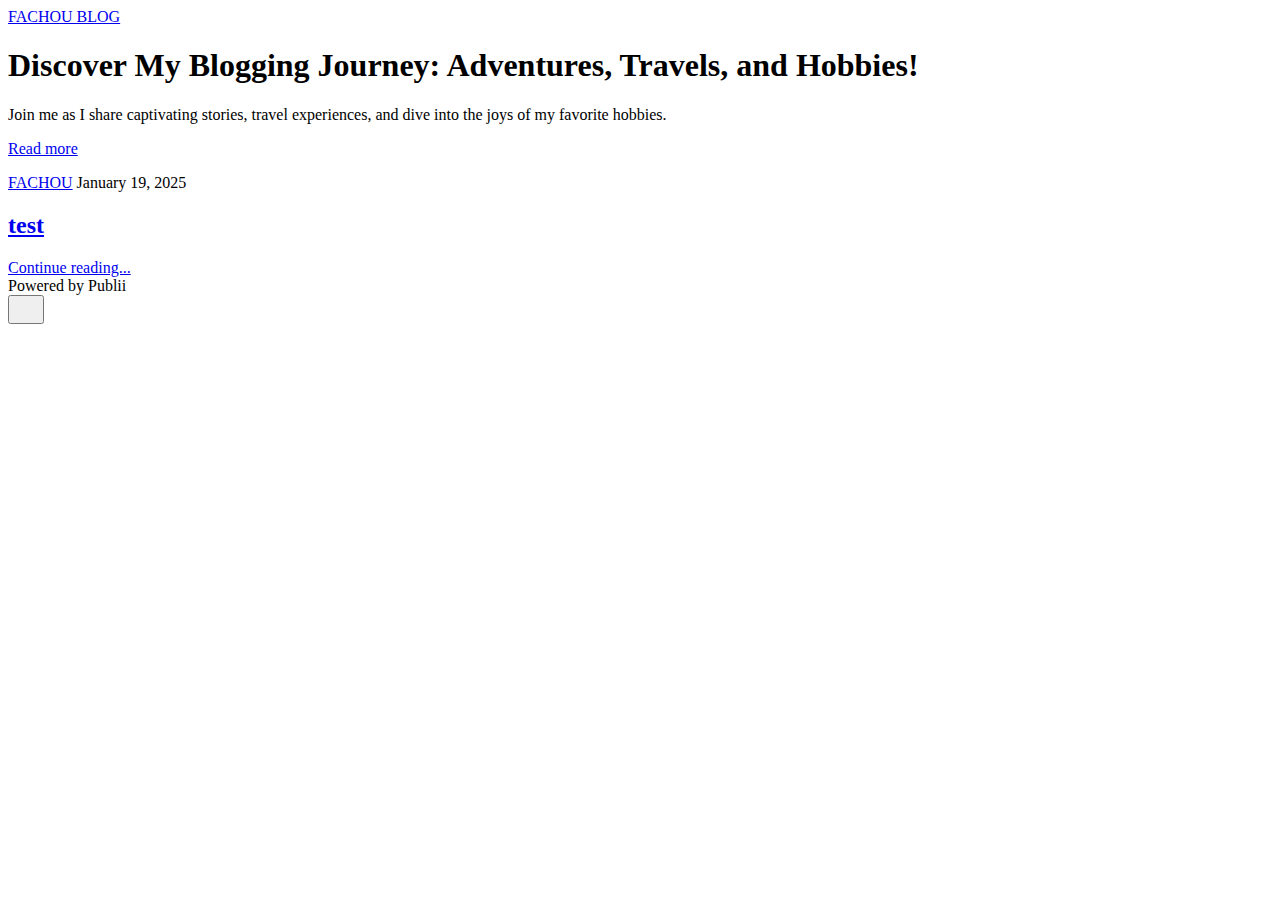
==== index.html @ 56123db3 "Updated from Publii" ====
<!DOCTYPE html><html lang="en-gb"><head><meta charset="utf-8"><meta http-equiv="X-UA-Compatible" content="IE=edge"><meta name="viewport" content="width=device-width,initial-scale=1"><title>FACHOU BLOG</title><meta name="generator" content="Publii Open-Source CMS for Static Site"><link rel="canonical" href="https://tk.154870.xyz/"><link rel="alternate" type="application/atom+xml" href="https://tk.154870.xyz/feed.xml"><link rel="alternate" type="application/json" href="https://tk.154870.xyz/feed.json"><meta property="og:title" content="FACHOU BLOG"><meta property="og:site_name" content="FACHOU BLOG"><meta property="og:description" content=""><meta property="og:url" content="https://tk.154870.xyz/"><meta property="og:type" content="website"><link rel="stylesheet" href="https://tk.154870.xyz/assets/css/style.css?v=94220f119044674b7663d7c550454968"><script type="application/ld+json">{"@context":"http://schema.org","@type":"Organization","name":"FACHOU BLOG","url":"https://tk.154870.xyz/"}</script><noscript><style>img[loading] {
                    opacity: 1;
                }</style></noscript></head><body class="home-template"><header class="top js-header"><a class="logo" href="https://tk.154870.xyz/">FACHOU BLOG</a></header><main><div class="hero hero--noimage"><header class="hero__content"><div class="wrapper"><h1>Discover My Blogging Journey: Adventures, Travels, and Hobbies!</h1><p>Join me as I share captivating stories, travel experiences, and dive into the joys of my favorite hobbies.</p><p><a href="#" class="btn">Read more</a></p></div></header></div><div class="wrapper feed"><article class="feed__item feed__item--centered"><div class="feed__content"><header><div class="feed__meta"><a href="https://tk.154870.xyz/authors/fachou/" class="feed__author">FACHOU</a> <time datetime="2025-01-19T18:21" class="feed__date">January 19, 2025</time></div><h2 class="feed__title"><a href="https://tk.154870.xyz/test.html">test</a></h2></header><p></p><a href="https://tk.154870.xyz/test.html" class="readmore feed__readmore">Continue reading...</a></div></article></div></main><footer class="footer"><div class="wrapper"><div class="footer__copyright">Powered by Publii</div><button onclick="backToTopFunction()" id="backToTop" class="footer__bttop" aria-label="Back to top" title="Back to top"><svg width="20" height="20"><use xlink:href="https://tk.154870.xyz/assets/svg/svg-map.svg#toparrow"/></svg></button></div></footer><script defer="defer" src="https://tk.154870.xyz/assets/js/scripts.min.js?v=700105c316933a8202041b6415abb233"></script><script>window.publiiThemeMenuConfig={mobileMenuMode:'sidebar',animationSpeed:300,submenuWidth: 'auto',doubleClickTime:500,mobileMenuExpandableSubmenus:true,relatedContainerForOverlayMenuSelector:'.top'};</script><script>var images = document.querySelectorAll('img[loading]');
        for (var i = 0; i < images.length; i++) {
            if (images[i].complete) {
                images[i].classList.add('is-loaded');
            } else {
                images[i].addEventListener('load', function () {
                    this.classList.add('is-loaded');
                }, false);
            }
        }</script></body></html>
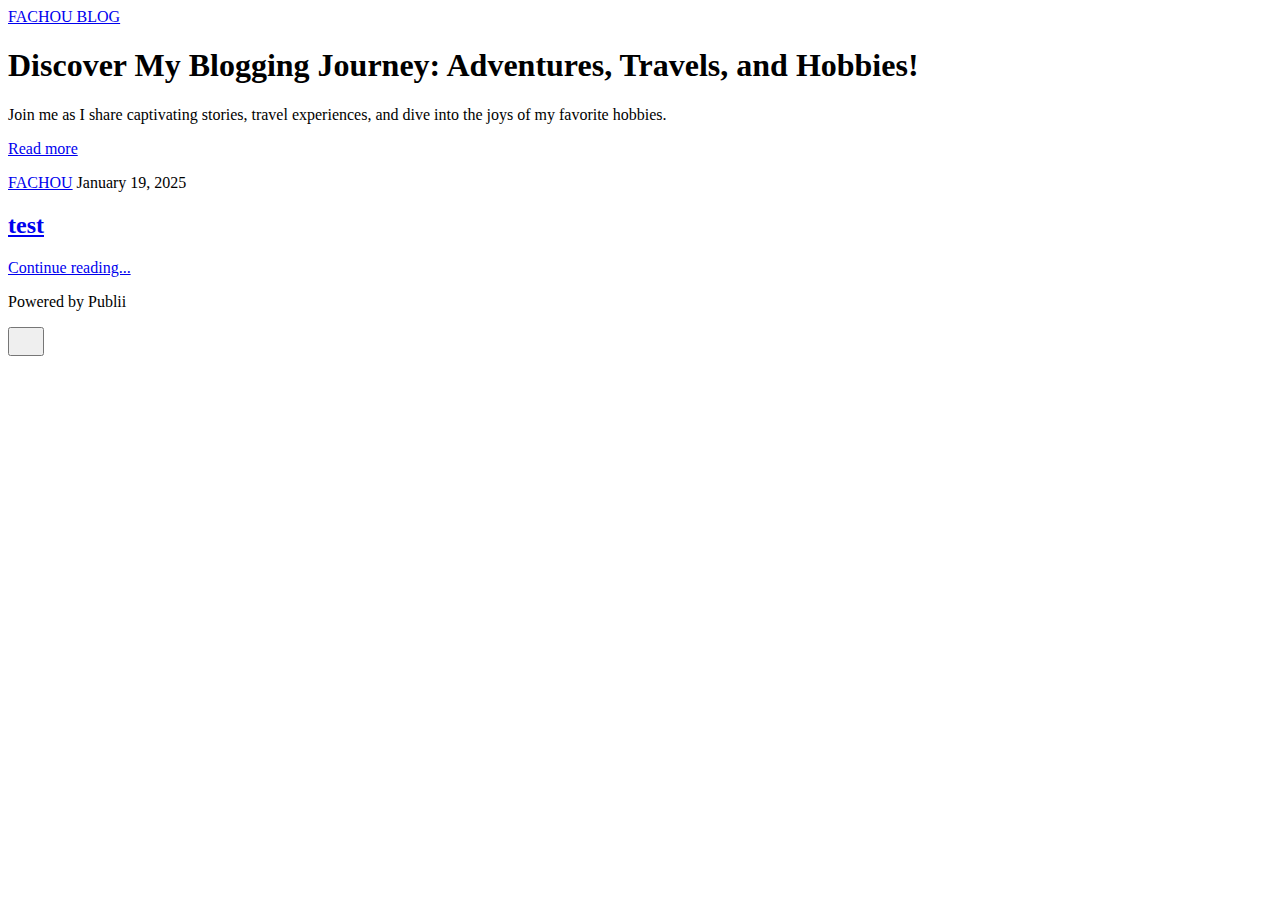
==== commit 9306d6ab: "Updated from Publii" ====
--- a/index.html
+++ b/index.html
@@ -1,6 +1,6 @@
 <!DOCTYPE html><html lang="en-gb"><head><meta charset="utf-8"><meta http-equiv="X-UA-Compatible" content="IE=edge"><meta name="viewport" content="width=device-width,initial-scale=1"><title>FACHOU BLOG</title><meta name="generator" content="Publii Open-Source CMS for Static Site"><link rel="canonical" href="https://tk.154870.xyz/"><link rel="alternate" type="application/atom+xml" href="https://tk.154870.xyz/feed.xml"><link rel="alternate" type="application/json" href="https://tk.154870.xyz/feed.json"><meta property="og:title" content="FACHOU BLOG"><meta property="og:site_name" content="FACHOU BLOG"><meta property="og:description" content=""><meta property="og:url" content="https://tk.154870.xyz/"><meta property="og:type" content="website"><link rel="stylesheet" href="https://tk.154870.xyz/assets/css/style.css?v=94220f119044674b7663d7c550454968"><script type="application/ld+json">{"@context":"http://schema.org","@type":"Organization","name":"FACHOU BLOG","url":"https://tk.154870.xyz/"}</script><noscript><style>img[loading] {
                     opacity: 1;
-                }</style></noscript></head><body class="home-template"><header class="top js-header"><a class="logo" href="https://tk.154870.xyz/">FACHOU BLOG</a></header><main><div class="hero hero--noimage"><header class="hero__content"><div class="wrapper"><h1>Discover My Blogging Journey: Adventures, Travels, and Hobbies!</h1><p>Join me as I share captivating stories, travel experiences, and dive into the joys of my favorite hobbies.</p><p><a href="#" class="btn">Read more</a></p></div></header></div><div class="wrapper feed"><article class="feed__item feed__item--centered"><div class="feed__content"><header><div class="feed__meta"><a href="https://tk.154870.xyz/authors/fachou/" class="feed__author">FACHOU</a> <time datetime="2025-01-19T18:21" class="feed__date">January 19, 2025</time></div><h2 class="feed__title"><a href="https://tk.154870.xyz/test.html">test</a></h2></header><p></p><a href="https://tk.154870.xyz/test.html" class="readmore feed__readmore">Continue reading...</a></div></article></div></main><footer class="footer"><div class="wrapper"><div class="footer__copyright">Powered by Publii</div><button onclick="backToTopFunction()" id="backToTop" class="footer__bttop" aria-label="Back to top" title="Back to top"><svg width="20" height="20"><use xlink:href="https://tk.154870.xyz/assets/svg/svg-map.svg#toparrow"/></svg></button></div></footer><script defer="defer" src="https://tk.154870.xyz/assets/js/scripts.min.js?v=700105c316933a8202041b6415abb233"></script><script>window.publiiThemeMenuConfig={mobileMenuMode:'sidebar',animationSpeed:300,submenuWidth: 'auto',doubleClickTime:500,mobileMenuExpandableSubmenus:true,relatedContainerForOverlayMenuSelector:'.top'};</script><script>var images = document.querySelectorAll('img[loading]');
+                }</style></noscript></head><body class="home-template"><header class="top js-header"><a class="logo" href="https://tk.154870.xyz/">FACHOU BLOG</a></header><main><div class="hero hero--noimage"><header class="hero__content"><div class="wrapper"><h1>Discover My Blogging Journey: Adventures, Travels, and Hobbies!</h1><p>Join me as I share captivating stories, travel experiences, and dive into the joys of my favorite hobbies.</p><p><a href="#" class="btn">Read more</a></p></div></header></div><div class="wrapper feed"><article class="feed__item feed__item--centered"><div class="feed__content"><header><div class="feed__meta"><a href="https://tk.154870.xyz/authors/fachou/" class="feed__author">FACHOU</a> <time datetime="2025-01-19T18:21" class="feed__date">January 19, 2025</time></div><h2 class="feed__title"><a href="https://tk.154870.xyz/test.html">test</a></h2></header><p></p><a href="https://tk.154870.xyz/test.html" class="readmore feed__readmore">Continue reading...</a></div></article></div></main><footer class="footer"><div class="wrapper"><div class="footer__copyright"><p>Powered by Publii</p></div><button onclick="backToTopFunction()" id="backToTop" class="footer__bttop" aria-label="Back to top" title="Back to top"><svg width="20" height="20"><use xlink:href="https://tk.154870.xyz/assets/svg/svg-map.svg#toparrow"/></svg></button></div></footer><script defer="defer" src="https://tk.154870.xyz/assets/js/scripts.min.js?v=700105c316933a8202041b6415abb233"></script><script>window.publiiThemeMenuConfig={mobileMenuMode:'sidebar',animationSpeed:300,submenuWidth: 'auto',doubleClickTime:500,mobileMenuExpandableSubmenus:true,relatedContainerForOverlayMenuSelector:'.top'};</script><script>var images = document.querySelectorAll('img[loading]');
         for (var i = 0; i < images.length; i++) {
             if (images[i].complete) {
                 images[i].classList.add('is-loaded');
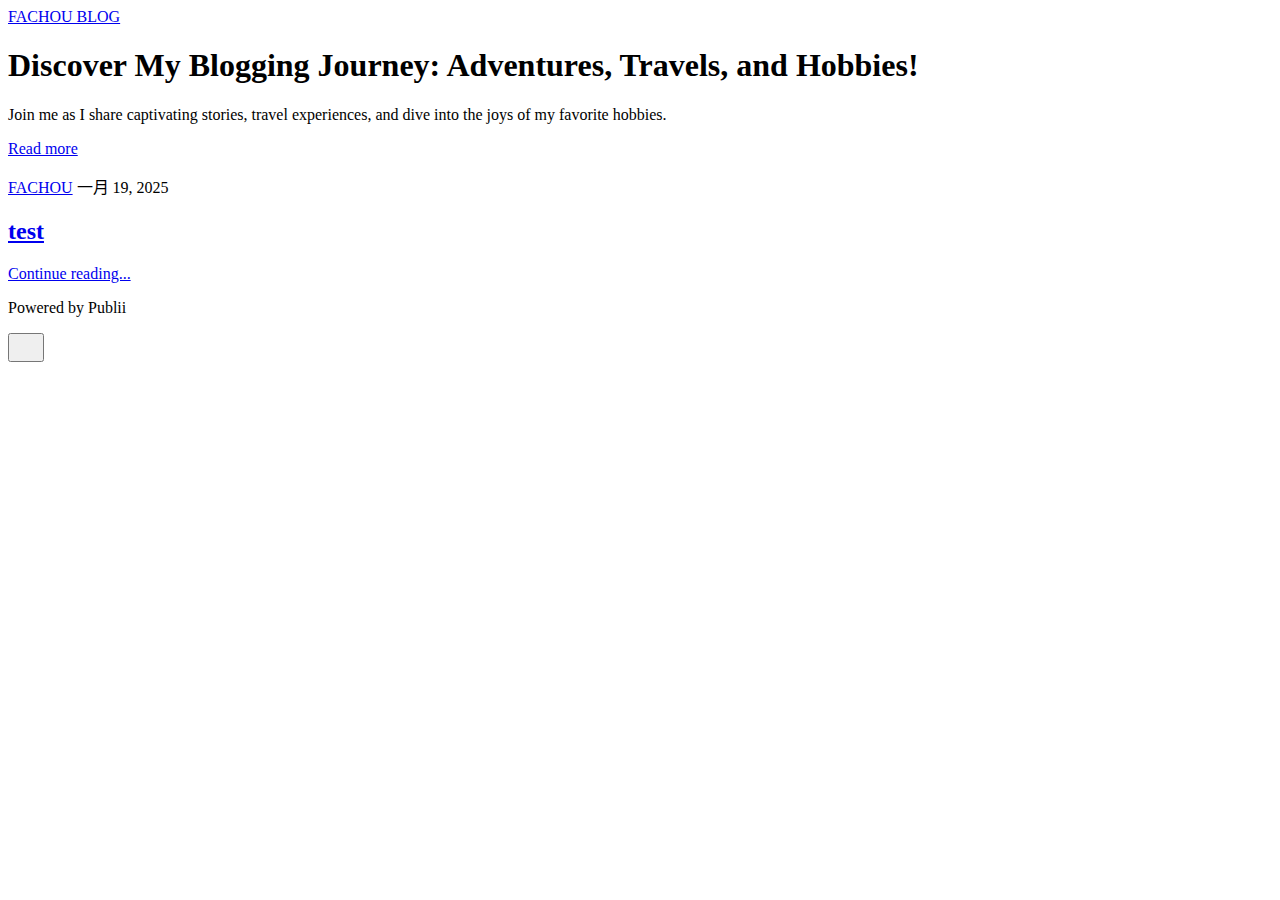
==== commit ef848ed8: "Updated from Publii" ====
--- a/index.html
+++ b/index.html
@@ -1,6 +1,6 @@
-<!DOCTYPE html><html lang="en-gb"><head><meta charset="utf-8"><meta http-equiv="X-UA-Compatible" content="IE=edge"><meta name="viewport" content="width=device-width,initial-scale=1"><title>FACHOU BLOG</title><meta name="generator" content="Publii Open-Source CMS for Static Site"><link rel="canonical" href="https://tk.154870.xyz/"><link rel="alternate" type="application/atom+xml" href="https://tk.154870.xyz/feed.xml"><link rel="alternate" type="application/json" href="https://tk.154870.xyz/feed.json"><meta property="og:title" content="FACHOU BLOG"><meta property="og:site_name" content="FACHOU BLOG"><meta property="og:description" content=""><meta property="og:url" content="https://tk.154870.xyz/"><meta property="og:type" content="website"><link rel="stylesheet" href="https://tk.154870.xyz/assets/css/style.css?v=94220f119044674b7663d7c550454968"><script type="application/ld+json">{"@context":"http://schema.org","@type":"Organization","name":"FACHOU BLOG","url":"https://tk.154870.xyz/"}</script><noscript><style>img[loading] {
+<!DOCTYPE html><html lang="zh-cn"><head><meta charset="utf-8"><meta http-equiv="X-UA-Compatible" content="IE=edge"><meta name="viewport" content="width=device-width,initial-scale=1"><title>FACHOU BLOG</title><meta name="generator" content="Publii Open-Source CMS for Static Site"><link rel="canonical" href="https://tk.154870.xyz/"><link rel="alternate" type="application/atom+xml" href="https://tk.154870.xyz/feed.xml"><link rel="alternate" type="application/json" href="https://tk.154870.xyz/feed.json"><meta property="og:title" content="FACHOU BLOG"><meta property="og:site_name" content="FACHOU BLOG"><meta property="og:description" content=""><meta property="og:url" content="https://tk.154870.xyz/"><meta property="og:type" content="website"><link rel="stylesheet" href="https://tk.154870.xyz/assets/css/style.css?v=94220f119044674b7663d7c550454968"><script type="application/ld+json">{"@context":"http://schema.org","@type":"Organization","name":"FACHOU BLOG","url":"https://tk.154870.xyz/"}</script><noscript><style>img[loading] {
                     opacity: 1;
-                }</style></noscript></head><body class="home-template"><header class="top js-header"><a class="logo" href="https://tk.154870.xyz/">FACHOU BLOG</a></header><main><div class="hero hero--noimage"><header class="hero__content"><div class="wrapper"><h1>Discover My Blogging Journey: Adventures, Travels, and Hobbies!</h1><p>Join me as I share captivating stories, travel experiences, and dive into the joys of my favorite hobbies.</p><p><a href="#" class="btn">Read more</a></p></div></header></div><div class="wrapper feed"><article class="feed__item feed__item--centered"><div class="feed__content"><header><div class="feed__meta"><a href="https://tk.154870.xyz/authors/fachou/" class="feed__author">FACHOU</a> <time datetime="2025-01-19T18:21" class="feed__date">January 19, 2025</time></div><h2 class="feed__title"><a href="https://tk.154870.xyz/test.html">test</a></h2></header><p></p><a href="https://tk.154870.xyz/test.html" class="readmore feed__readmore">Continue reading...</a></div></article></div></main><footer class="footer"><div class="wrapper"><div class="footer__copyright"><p>Powered by Publii</p></div><button onclick="backToTopFunction()" id="backToTop" class="footer__bttop" aria-label="Back to top" title="Back to top"><svg width="20" height="20"><use xlink:href="https://tk.154870.xyz/assets/svg/svg-map.svg#toparrow"/></svg></button></div></footer><script defer="defer" src="https://tk.154870.xyz/assets/js/scripts.min.js?v=700105c316933a8202041b6415abb233"></script><script>window.publiiThemeMenuConfig={mobileMenuMode:'sidebar',animationSpeed:300,submenuWidth: 'auto',doubleClickTime:500,mobileMenuExpandableSubmenus:true,relatedContainerForOverlayMenuSelector:'.top'};</script><script>var images = document.querySelectorAll('img[loading]');
+                }</style></noscript></head><body class="home-template"><header class="top js-header"><a class="logo" href="https://tk.154870.xyz/">FACHOU BLOG</a></header><main><div class="hero hero--noimage"><header class="hero__content"><div class="wrapper"><h1>Discover My Blogging Journey: Adventures, Travels, and Hobbies!</h1><p>Join me as I share captivating stories, travel experiences, and dive into the joys of my favorite hobbies.</p><p><a href="#" class="btn">Read more</a></p></div></header></div><div class="wrapper feed"><article class="feed__item feed__item--centered"><div class="feed__content"><header><div class="feed__meta"><a href="https://tk.154870.xyz/authors/fachou/" class="feed__author">FACHOU</a> <time datetime="2025-01-19T18:21" class="feed__date">一月 19, 2025</time></div><h2 class="feed__title"><a href="https://tk.154870.xyz/test.html">test</a></h2></header><p></p><a href="https://tk.154870.xyz/test.html" class="readmore feed__readmore">Continue reading...</a></div></article></div></main><footer class="footer"><div class="wrapper"><div class="footer__copyright"><p>Powered by Publii</p></div><button onclick="backToTopFunction()" id="backToTop" class="footer__bttop" aria-label="Back to top" title="Back to top"><svg width="20" height="20"><use xlink:href="https://tk.154870.xyz/assets/svg/svg-map.svg#toparrow"/></svg></button></div></footer><script defer="defer" src="https://tk.154870.xyz/assets/js/scripts.min.js?v=700105c316933a8202041b6415abb233"></script><script>window.publiiThemeMenuConfig={mobileMenuMode:'sidebar',animationSpeed:300,submenuWidth: 'auto',doubleClickTime:500,mobileMenuExpandableSubmenus:true,relatedContainerForOverlayMenuSelector:'.top'};</script><script>var images = document.querySelectorAll('img[loading]');
         for (var i = 0; i < images.length; i++) {
             if (images[i].complete) {
                 images[i].classList.add('is-loaded');
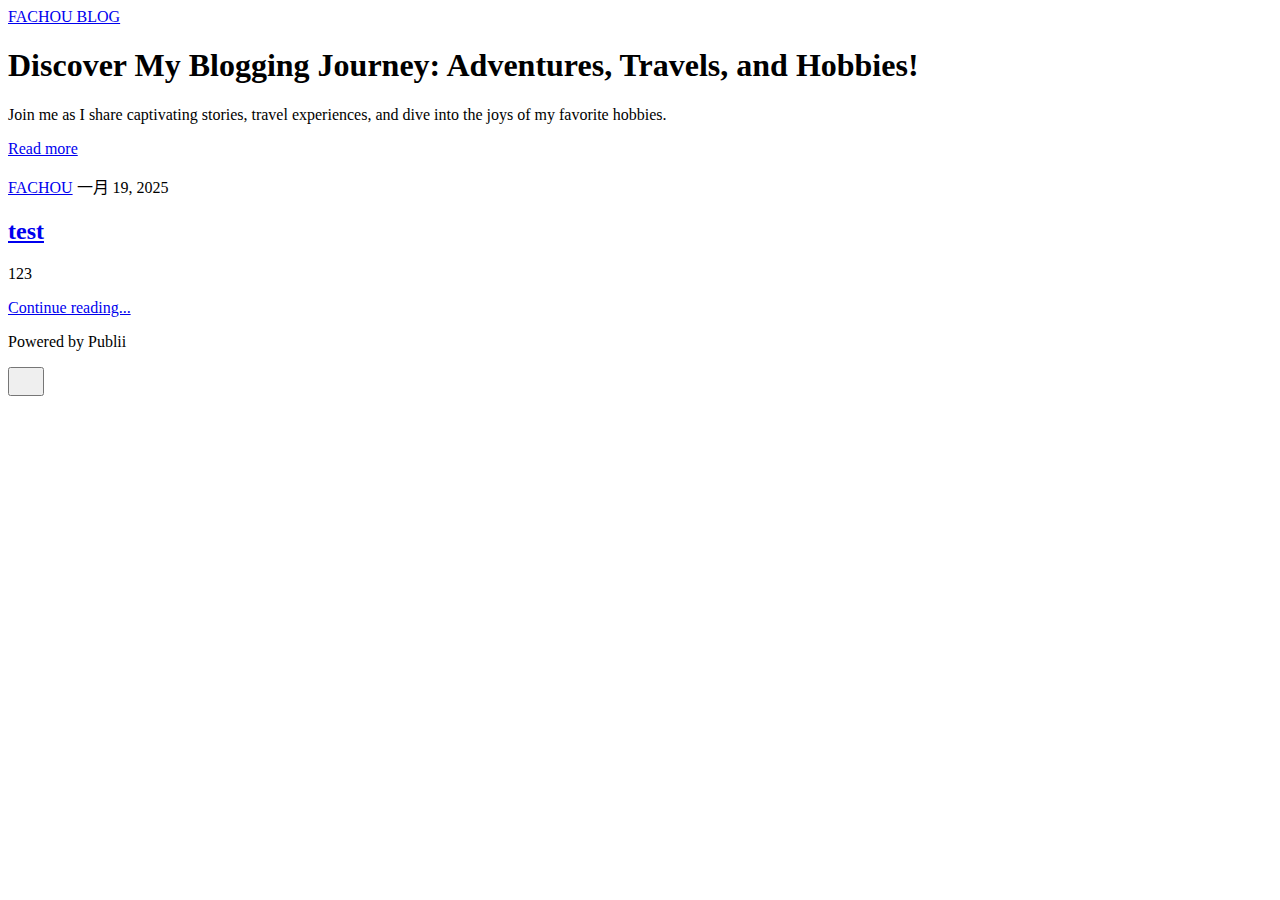
==== commit d3b28f7f: "Updated from Publii" ====
--- a/index.html
+++ b/index.html
@@ -1,6 +1,6 @@
 <!DOCTYPE html><html lang="zh-cn"><head><meta charset="utf-8"><meta http-equiv="X-UA-Compatible" content="IE=edge"><meta name="viewport" content="width=device-width,initial-scale=1"><title>FACHOU BLOG</title><meta name="generator" content="Publii Open-Source CMS for Static Site"><link rel="canonical" href="https://tk.154870.xyz/"><link rel="alternate" type="application/atom+xml" href="https://tk.154870.xyz/feed.xml"><link rel="alternate" type="application/json" href="https://tk.154870.xyz/feed.json"><meta property="og:title" content="FACHOU BLOG"><meta property="og:site_name" content="FACHOU BLOG"><meta property="og:description" content=""><meta property="og:url" content="https://tk.154870.xyz/"><meta property="og:type" content="website"><link rel="stylesheet" href="https://tk.154870.xyz/assets/css/style.css?v=94220f119044674b7663d7c550454968"><script type="application/ld+json">{"@context":"http://schema.org","@type":"Organization","name":"FACHOU BLOG","url":"https://tk.154870.xyz/"}</script><noscript><style>img[loading] {
                     opacity: 1;
-                }</style></noscript></head><body class="home-template"><header class="top js-header"><a class="logo" href="https://tk.154870.xyz/">FACHOU BLOG</a></header><main><div class="hero hero--noimage"><header class="hero__content"><div class="wrapper"><h1>Discover My Blogging Journey: Adventures, Travels, and Hobbies!</h1><p>Join me as I share captivating stories, travel experiences, and dive into the joys of my favorite hobbies.</p><p><a href="#" class="btn">Read more</a></p></div></header></div><div class="wrapper feed"><article class="feed__item feed__item--centered"><div class="feed__content"><header><div class="feed__meta"><a href="https://tk.154870.xyz/authors/fachou/" class="feed__author">FACHOU</a> <time datetime="2025-01-19T18:21" class="feed__date">一月 19, 2025</time></div><h2 class="feed__title"><a href="https://tk.154870.xyz/test.html">test</a></h2></header><p></p><a href="https://tk.154870.xyz/test.html" class="readmore feed__readmore">Continue reading...</a></div></article></div></main><footer class="footer"><div class="wrapper"><div class="footer__copyright"><p>Powered by Publii</p></div><button onclick="backToTopFunction()" id="backToTop" class="footer__bttop" aria-label="Back to top" title="Back to top"><svg width="20" height="20"><use xlink:href="https://tk.154870.xyz/assets/svg/svg-map.svg#toparrow"/></svg></button></div></footer><script defer="defer" src="https://tk.154870.xyz/assets/js/scripts.min.js?v=700105c316933a8202041b6415abb233"></script><script>window.publiiThemeMenuConfig={mobileMenuMode:'sidebar',animationSpeed:300,submenuWidth: 'auto',doubleClickTime:500,mobileMenuExpandableSubmenus:true,relatedContainerForOverlayMenuSelector:'.top'};</script><script>var images = document.querySelectorAll('img[loading]');
+                }</style></noscript></head><body class="home-template"><header class="top js-header"><a class="logo" href="https://tk.154870.xyz/">FACHOU BLOG</a></header><main><div class="hero hero--noimage"><header class="hero__content"><div class="wrapper"><h1>Discover My Blogging Journey: Adventures, Travels, and Hobbies!</h1><p>Join me as I share captivating stories, travel experiences, and dive into the joys of my favorite hobbies.</p><p><a href="#" class="btn">Read more</a></p></div></header></div><div class="wrapper feed"><article class="feed__item feed__item--centered"><div class="feed__content"><header><div class="feed__meta"><a href="https://tk.154870.xyz/authors/fachou/" class="feed__author">FACHOU</a> <time datetime="2025-01-19T18:21" class="feed__date">一月 19, 2025</time></div><h2 class="feed__title"><a href="https://tk.154870.xyz/test.html">test</a></h2></header><p>123</p><a href="https://tk.154870.xyz/test.html" class="readmore feed__readmore">Continue reading...</a></div></article></div></main><footer class="footer"><div class="wrapper"><div class="footer__copyright"><p>Powered by Publii</p></div><button onclick="backToTopFunction()" id="backToTop" class="footer__bttop" aria-label="Back to top" title="Back to top"><svg width="20" height="20"><use xlink:href="https://tk.154870.xyz/assets/svg/svg-map.svg#toparrow"/></svg></button></div></footer><script defer="defer" src="https://tk.154870.xyz/assets/js/scripts.min.js?v=700105c316933a8202041b6415abb233"></script><script>window.publiiThemeMenuConfig={mobileMenuMode:'sidebar',animationSpeed:300,submenuWidth: 'auto',doubleClickTime:500,mobileMenuExpandableSubmenus:true,relatedContainerForOverlayMenuSelector:'.top'};</script><script>var images = document.querySelectorAll('img[loading]');
         for (var i = 0; i < images.length; i++) {
             if (images[i].complete) {
                 images[i].classList.add('is-loaded');
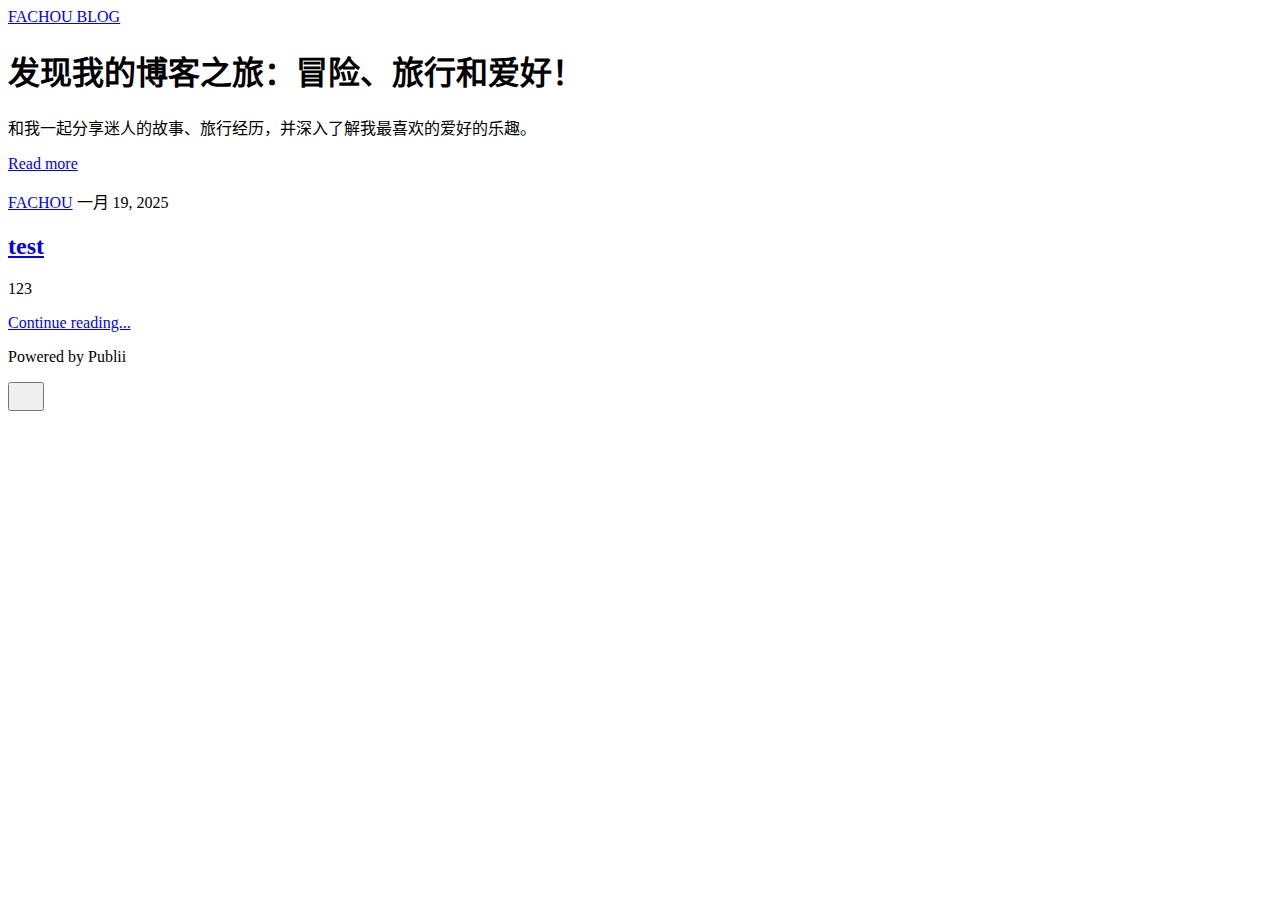
==== commit a98f8055: "Updated from Publii" ====
--- a/index.html
+++ b/index.html
@@ -1,6 +1,6 @@
 <!DOCTYPE html><html lang="zh-cn"><head><meta charset="utf-8"><meta http-equiv="X-UA-Compatible" content="IE=edge"><meta name="viewport" content="width=device-width,initial-scale=1"><title>FACHOU BLOG</title><meta name="generator" content="Publii Open-Source CMS for Static Site"><link rel="canonical" href="https://tk.154870.xyz/"><link rel="alternate" type="application/atom+xml" href="https://tk.154870.xyz/feed.xml"><link rel="alternate" type="application/json" href="https://tk.154870.xyz/feed.json"><meta property="og:title" content="FACHOU BLOG"><meta property="og:site_name" content="FACHOU BLOG"><meta property="og:description" content=""><meta property="og:url" content="https://tk.154870.xyz/"><meta property="og:type" content="website"><link rel="stylesheet" href="https://tk.154870.xyz/assets/css/style.css?v=94220f119044674b7663d7c550454968"><script type="application/ld+json">{"@context":"http://schema.org","@type":"Organization","name":"FACHOU BLOG","url":"https://tk.154870.xyz/"}</script><noscript><style>img[loading] {
                     opacity: 1;
-                }</style></noscript></head><body class="home-template"><header class="top js-header"><a class="logo" href="https://tk.154870.xyz/">FACHOU BLOG</a></header><main><div class="hero hero--noimage"><header class="hero__content"><div class="wrapper"><h1>Discover My Blogging Journey: Adventures, Travels, and Hobbies!</h1><p>Join me as I share captivating stories, travel experiences, and dive into the joys of my favorite hobbies.</p><p><a href="#" class="btn">Read more</a></p></div></header></div><div class="wrapper feed"><article class="feed__item feed__item--centered"><div class="feed__content"><header><div class="feed__meta"><a href="https://tk.154870.xyz/authors/fachou/" class="feed__author">FACHOU</a> <time datetime="2025-01-19T18:21" class="feed__date">一月 19, 2025</time></div><h2 class="feed__title"><a href="https://tk.154870.xyz/test.html">test</a></h2></header><p>123</p><a href="https://tk.154870.xyz/test.html" class="readmore feed__readmore">Continue reading...</a></div></article></div></main><footer class="footer"><div class="wrapper"><div class="footer__copyright"><p>Powered by Publii</p></div><button onclick="backToTopFunction()" id="backToTop" class="footer__bttop" aria-label="Back to top" title="Back to top"><svg width="20" height="20"><use xlink:href="https://tk.154870.xyz/assets/svg/svg-map.svg#toparrow"/></svg></button></div></footer><script defer="defer" src="https://tk.154870.xyz/assets/js/scripts.min.js?v=700105c316933a8202041b6415abb233"></script><script>window.publiiThemeMenuConfig={mobileMenuMode:'sidebar',animationSpeed:300,submenuWidth: 'auto',doubleClickTime:500,mobileMenuExpandableSubmenus:true,relatedContainerForOverlayMenuSelector:'.top'};</script><script>var images = document.querySelectorAll('img[loading]');
+                }</style></noscript></head><body class="home-template"><header class="top js-header"><a class="logo" href="https://tk.154870.xyz/">FACHOU BLOG</a></header><main><div class="hero hero--noimage"><header class="hero__content"><div class="wrapper"><h1>发现我的博客之旅：冒险、旅行和爱好！</h1><p>和我一起分享迷人的故事、旅行经历，并深入了解我最喜欢的爱好的乐趣。</p><p><a href="#" class="btn">Read more</a></p></div></header></div><div class="wrapper feed"><article class="feed__item feed__item--centered"><div class="feed__content"><header><div class="feed__meta"><a href="https://tk.154870.xyz/authors/fachou/" class="feed__author">FACHOU</a> <time datetime="2025-01-19T18:21" class="feed__date">一月 19, 2025</time></div><h2 class="feed__title"><a href="https://tk.154870.xyz/test.html">test</a></h2></header><p>123</p><a href="https://tk.154870.xyz/test.html" class="readmore feed__readmore">Continue reading...</a></div></article></div></main><footer class="footer"><div class="wrapper"><div class="footer__copyright"><p>Powered by Publii</p></div><button onclick="backToTopFunction()" id="backToTop" class="footer__bttop" aria-label="Back to top" title="Back to top"><svg width="20" height="20"><use xlink:href="https://tk.154870.xyz/assets/svg/svg-map.svg#toparrow"/></svg></button></div></footer><script defer="defer" src="https://tk.154870.xyz/assets/js/scripts.min.js?v=700105c316933a8202041b6415abb233"></script><script>window.publiiThemeMenuConfig={mobileMenuMode:'sidebar',animationSpeed:300,submenuWidth: 'auto',doubleClickTime:500,mobileMenuExpandableSubmenus:true,relatedContainerForOverlayMenuSelector:'.top'};</script><script>var images = document.querySelectorAll('img[loading]');
         for (var i = 0; i < images.length; i++) {
             if (images[i].complete) {
                 images[i].classList.add('is-loaded');
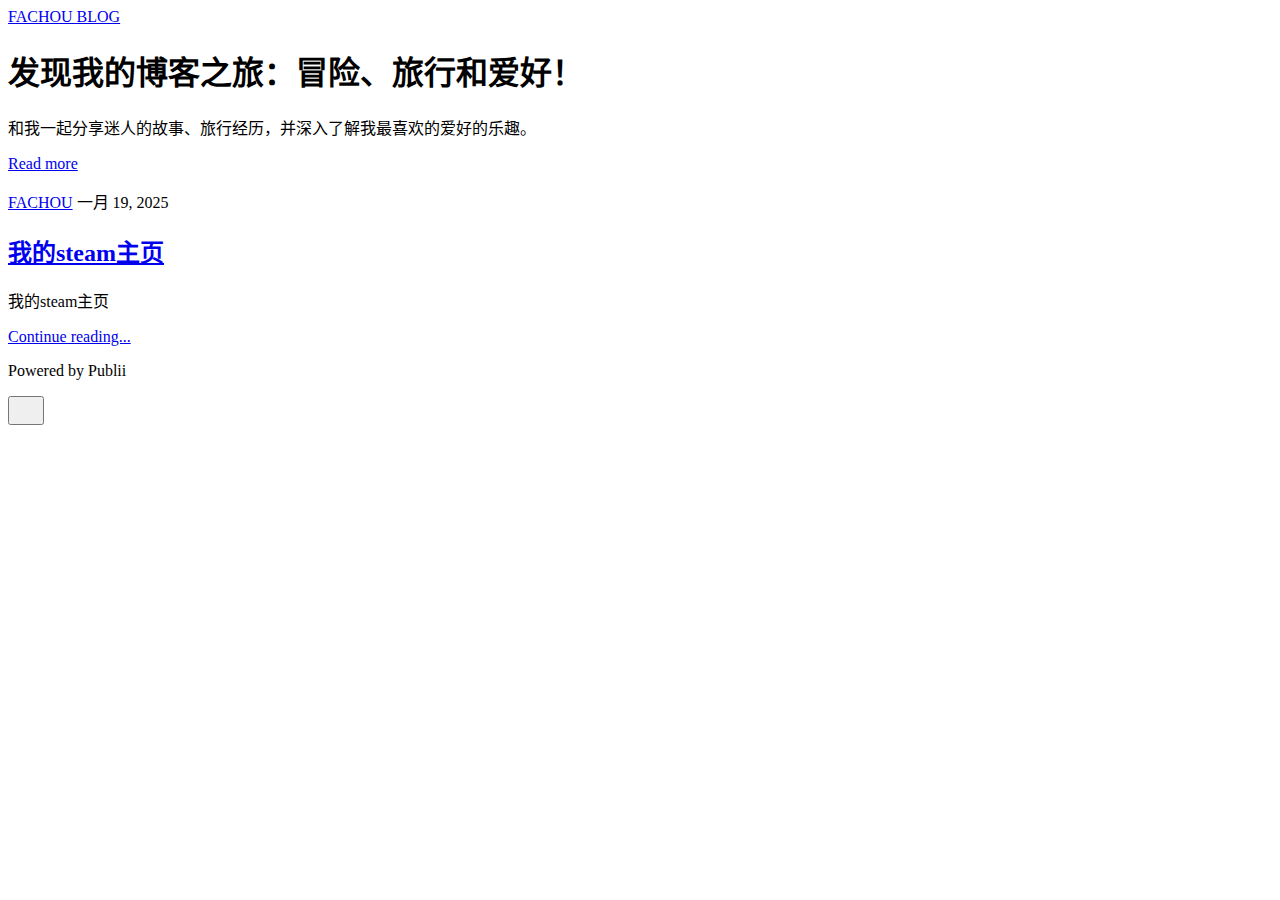
==== commit 309f95e3: "Updated from Publii" ====
--- a/index.html
+++ b/index.html
@@ -1,6 +1,6 @@
 <!DOCTYPE html><html lang="zh-cn"><head><meta charset="utf-8"><meta http-equiv="X-UA-Compatible" content="IE=edge"><meta name="viewport" content="width=device-width,initial-scale=1"><title>FACHOU BLOG</title><meta name="generator" content="Publii Open-Source CMS for Static Site"><link rel="canonical" href="https://tk.154870.xyz/"><link rel="alternate" type="application/atom+xml" href="https://tk.154870.xyz/feed.xml"><link rel="alternate" type="application/json" href="https://tk.154870.xyz/feed.json"><meta property="og:title" content="FACHOU BLOG"><meta property="og:site_name" content="FACHOU BLOG"><meta property="og:description" content=""><meta property="og:url" content="https://tk.154870.xyz/"><meta property="og:type" content="website"><link rel="stylesheet" href="https://tk.154870.xyz/assets/css/style.css?v=94220f119044674b7663d7c550454968"><script type="application/ld+json">{"@context":"http://schema.org","@type":"Organization","name":"FACHOU BLOG","url":"https://tk.154870.xyz/"}</script><noscript><style>img[loading] {
                     opacity: 1;
-                }</style></noscript></head><body class="home-template"><header class="top js-header"><a class="logo" href="https://tk.154870.xyz/">FACHOU BLOG</a></header><main><div class="hero hero--noimage"><header class="hero__content"><div class="wrapper"><h1>发现我的博客之旅：冒险、旅行和爱好！</h1><p>和我一起分享迷人的故事、旅行经历，并深入了解我最喜欢的爱好的乐趣。</p><p><a href="#" class="btn">Read more</a></p></div></header></div><div class="wrapper feed"><article class="feed__item feed__item--centered"><div class="feed__content"><header><div class="feed__meta"><a href="https://tk.154870.xyz/authors/fachou/" class="feed__author">FACHOU</a> <time datetime="2025-01-19T18:21" class="feed__date">一月 19, 2025</time></div><h2 class="feed__title"><a href="https://tk.154870.xyz/test.html">test</a></h2></header><p>123</p><a href="https://tk.154870.xyz/test.html" class="readmore feed__readmore">Continue reading...</a></div></article></div></main><footer class="footer"><div class="wrapper"><div class="footer__copyright"><p>Powered by Publii</p></div><button onclick="backToTopFunction()" id="backToTop" class="footer__bttop" aria-label="Back to top" title="Back to top"><svg width="20" height="20"><use xlink:href="https://tk.154870.xyz/assets/svg/svg-map.svg#toparrow"/></svg></button></div></footer><script defer="defer" src="https://tk.154870.xyz/assets/js/scripts.min.js?v=700105c316933a8202041b6415abb233"></script><script>window.publiiThemeMenuConfig={mobileMenuMode:'sidebar',animationSpeed:300,submenuWidth: 'auto',doubleClickTime:500,mobileMenuExpandableSubmenus:true,relatedContainerForOverlayMenuSelector:'.top'};</script><script>var images = document.querySelectorAll('img[loading]');
+                }</style></noscript></head><body class="home-template"><header class="top js-header"><a class="logo" href="https://tk.154870.xyz/">FACHOU BLOG</a></header><main><div class="hero hero--noimage"><header class="hero__content"><div class="wrapper"><h1>发现我的博客之旅：冒险、旅行和爱好！</h1><p>和我一起分享迷人的故事、旅行经历，并深入了解我最喜欢的爱好的乐趣。</p><p><a href="#" class="btn">Read more</a></p></div></header></div><div class="wrapper feed"><article class="feed__item feed__item--centered"><div class="feed__content"><header><div class="feed__meta"><a href="https://tk.154870.xyz/authors/fachou/" class="feed__author">FACHOU</a> <time datetime="2025-01-19T18:21" class="feed__date">一月 19, 2025</time></div><h2 class="feed__title"><a href="https://tk.154870.xyz/test.html">我的steam主页</a></h2></header><p>我的steam主页</p><a href="https://tk.154870.xyz/test.html" class="readmore feed__readmore">Continue reading...</a></div></article></div></main><footer class="footer"><div class="wrapper"><div class="footer__copyright"><p>Powered by Publii</p></div><button onclick="backToTopFunction()" id="backToTop" class="footer__bttop" aria-label="Back to top" title="Back to top"><svg width="20" height="20"><use xlink:href="https://tk.154870.xyz/assets/svg/svg-map.svg#toparrow"/></svg></button></div></footer><script defer="defer" src="https://tk.154870.xyz/assets/js/scripts.min.js?v=700105c316933a8202041b6415abb233"></script><script>window.publiiThemeMenuConfig={mobileMenuMode:'sidebar',animationSpeed:300,submenuWidth: 'auto',doubleClickTime:500,mobileMenuExpandableSubmenus:true,relatedContainerForOverlayMenuSelector:'.top'};</script><script>var images = document.querySelectorAll('img[loading]');
         for (var i = 0; i < images.length; i++) {
             if (images[i].complete) {
                 images[i].classList.add('is-loaded');
